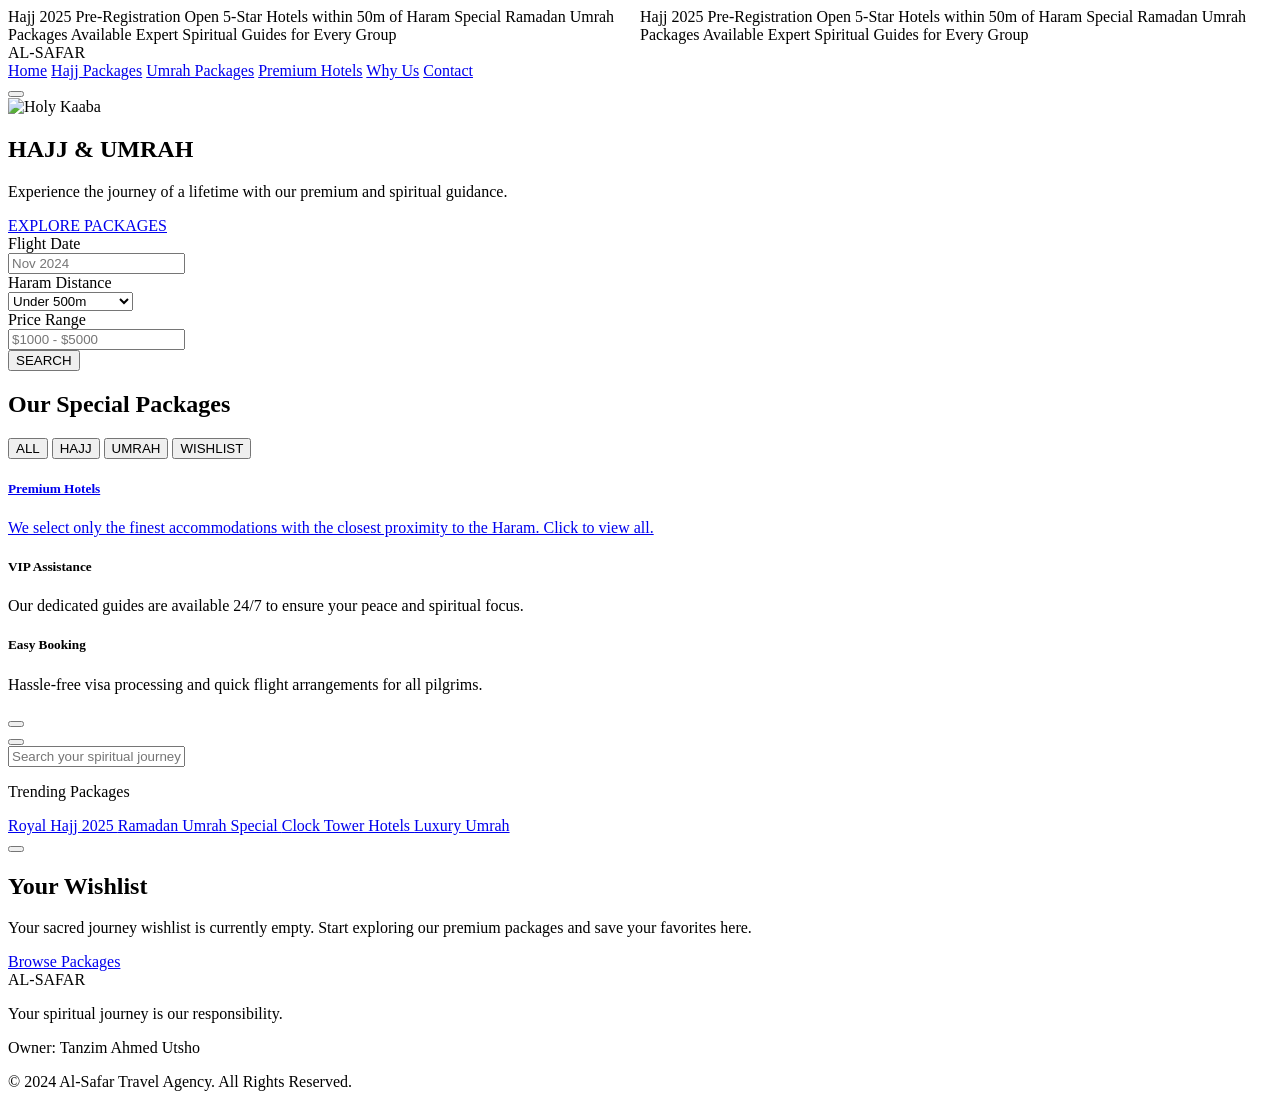
==== index.html @ ec0541ac "filter button for wishlist" ====
<!doctype html>
<html lang="en" class="scroll-smooth dark">
  <head>
    <meta charset="UTF-8" />
    <meta name="viewport" content="width=device-width, initial-scale=1.0" />
    <title>Al-Safar | Hajj & Umrah Agency</title>

    <!-- Tailwind CSS CDN -->
    <script src="https://cdn.tailwindcss.com"></script>

    <!-- External Resources -->
    <link
      href="https://fonts.googleapis.com/css2?family=Inter:wght@300;400;600;700&family=Playfair+Display:wght@700;900&display=swap"
      rel="stylesheet"
    />
    <script src="https://unpkg.com/lucide@latest"></script>

    <!-- Custom CSS and JS Links -->
    <link rel="stylesheet" href="style.css" />
    <script src="script.js" defer></script>
  </head>
  <body
    class="bg-white dark:bg-primaryDark text-slate-900 dark:text-gray-100 font-sans custom-scrollbar"
  >
    <!-- Modern Scrolling Ad Line (Top Announcement Bar) -->
    <div
      class="bg-black/60 backdrop-blur-md border-b border-gold/10 py-3 overflow-hidden relative z-[60]"
    >
      <div
        class="flex whitespace-nowrap animate-marquee-fast hover:pause items-center"
      >
        <div
          class="flex items-center gap-16 px-8 text-gold font-bold uppercase tracking-[0.4em] text-[10px]"
        >
          <span>Hajj 2025 Pre-Registration Open</span>
          <i data-lucide="sparkles" class="w-4 h-4"></i>
          <span>5-Star Hotels within 50m of Haram</span>
          <i data-lucide="sparkles" class="w-4 h-4"></i>
          <span>Special Ramadan Umrah Packages Available</span>
          <i data-lucide="sparkles" class="w-4 h-4"></i>
          <span>Expert Spiritual Guides for Every Group</span>
          <i data-lucide="sparkles" class="w-4 h-4"></i>
        </div>
        <div
          class="flex items-center gap-16 px-8 text-gold font-bold uppercase tracking-[0.4em] text-[10px]"
        >
          <span>Hajj 2025 Pre-Registration Open</span>
          <i data-lucide="sparkles" class="w-4 h-4"></i>
          <span>5-Star Hotels within 50m of Haram</span>
          <i data-lucide="sparkles" class="w-4 h-4"></i>
          <span>Special Ramadan Umrah Packages Available</span>
          <i data-lucide="sparkles" class="w-4 h-4"></i>
          <span>Expert Spiritual Guides for Every Group</span>
          <i data-lucide="sparkles" class="w-4 h-4"></i>
        </div>
      </div>
    </div>

    <!-- Navbar -->
    <nav
      id="navbar"
      class="sticky top-0 w-full z-50 transition-all duration-500 py-6 px-8 md:px-16 flex justify-between items-center"
    >
      <div class="flex items-center gap-2">
        <div
          class="w-10 h-10 bg-gold rounded-full flex items-center justify-center"
        >
          <i data-lucide="compass" class="text-black w-6 h-6"></i>
        </div>
        <span class="text-2xl font-bold text-gold font-serif tracking-tighter"
          >AL-SAFAR</span
        >
      </div>

      <div
        class="hidden md:flex space-x-8 text-xs font-bold uppercase tracking-widest text-white/80"
      >
        <a href="#" class="hover:text-gold transition-colors">Home</a>
        <a href="hajj.html" class="hover:text-gold transition-colors"
          >Hajj Packages</a
        >
        <a href="umrah.html" class="hover:text-gold transition-colors"
          >Umrah Packages</a
        >
        <a href="hotels.html" class="hover:text-gold transition-colors"
          >Premium Hotels</a
        >
        <a href="why-us.html" class="hover:text-gold transition-colors"
          >Why Us</a
        >
        <a href="contact.html" class="hover:text-gold transition-colors"
          >Contact</a
        >
      </div>

      <div class="flex items-center space-x-6 text-white">
        <i
          data-lucide="search"
          id="navbar-search-btn"
          class="w-5 h-5 cursor-pointer hover:text-gold"
        ></i>
        <i
          data-lucide="heart"
          id="navbar-wishlist-btn"
          class="w-5 h-5 cursor-pointer hover:text-gold"
        ></i>
        <button id="mobile-menu-btn" class="md:hidden text-gold">
          <i data-lucide="menu"></i>
        </button>
      </div>
    </nav>

    <!-- Hero Section -->
    <section
      class="relative h-screen flex items-center justify-center overflow-hidden"
    >
      <div class="absolute inset-0">
        <img
          src="https://images.unsplash.com/photo-1591604129939-f1efa4d9f7fa?q=80&w=2070&auto=format&fit=crop"
          alt="Holy Kaaba"
          class="w-full h-full object-cover"
        />
        <div class="absolute inset-0 hero-overlay"></div>
      </div>

      <div class="relative z-10 text-center px-6">
        <h1
          class="text-6xl md:text-9xl font-serif font-black text-white mb-6 leading-none"
        >
          HAJJ <span class="text-gold">&</span> UMRAH
        </h1>
        <p
          class="text-lg md:text-2xl text-gray-300 max-w-2xl mx-auto mb-10 font-light italic"
        >
          Experience the journey of a lifetime with our premium and spiritual
          guidance.
        </p>
        <a
          href="#packages"
          class="bg-gold hover:bg-white text-black px-10 py-4 rounded-full font-bold text-sm tracking-widest transition-all duration-300 transform hover:scale-105 shadow-xl"
        >
          EXPLORE PACKAGES
        </a>
      </div>
    </section>

    <!-- Floating Search Bar -->
    <div class="relative z-20 -mt-12 max-w-6xl mx-auto px-4">
      <div
        class="bg-white dark:bg-cardDark p-8 rounded-2xl shadow-2xl border border-white/5 backdrop-blur-md"
      >
        <div class="grid grid-cols-1 md:grid-cols-4 gap-6">
          <div class="space-y-2">
            <label
              class="text-[10px] font-bold text-gold uppercase tracking-widest"
              >Flight Date</label
            >
            <div class="flex items-center gap-3 border-b border-gray-700 pb-2">
              <i data-lucide="calendar" class="w-4 h-4 text-gray-400"></i>
              <input
                type="text"
                placeholder="Nov 2024"
                class="bg-transparent outline-none w-full text-sm"
              />
            </div>
          </div>
          <div class="space-y-2">
            <label
              class="text-[10px] font-bold text-gold uppercase tracking-widest"
              >Haram Distance</label
            >
            <div class="flex items-center gap-3 border-b border-gray-700 pb-2">
              <i data-lucide="map-pin" class="w-4 h-4 text-gray-400"></i>
              <select
                class="bg-transparent outline-none w-full text-sm appearance-none cursor-pointer"
              >
                <option class="bg-black">Under 500m</option>
                <option class="bg-black">Walking Distance</option>
              </select>
            </div>
          </div>
          <div class="space-y-2">
            <label
              class="text-[10px] font-bold text-gold uppercase tracking-widest"
              >Price Range</label
            >
            <div class="flex items-center gap-3 border-b border-gray-700 pb-2">
              <i data-lucide="wallet" class="w-4 h-4 text-gray-400"></i>
              <input
                type="text"
                placeholder="$1000 - $5000"
                class="bg-transparent outline-none w-full text-sm"
              />
            </div>
          </div>
          <button
            id="main-search-btn"
            class="bg-gold hover:bg-white text-black font-bold rounded-xl py-3 transition-all flex items-center justify-center gap-2"
          >
            <i data-lucide="search" class="w-4 h-4"></i> SEARCH
          </button>
        </div>
      </div>
    </div>

    <!-- Packages Section -->
    <section id="packages" class="py-24 px-6 md:px-16">
      <div class="max-w-7xl mx-auto">
        <div class="text-center mb-16 reveal">
          <h2 class="text-4xl md:text-6xl font-serif font-bold mb-4">
            Our Special Packages
          </h2>
          <div class="w-20 h-1 bg-gold mx-auto mt-6"></div>
        </div>

        <!-- Package Filters -->
        <div class="flex flex-wrap justify-center gap-4 mb-12 reveal">
          <button
            onclick="handleFilter('all', this)"
            class="filter-btn active bg-gold text-black px-8 py-2 rounded-full text-xs font-bold tracking-widest border border-gold transition-all"
          >
            ALL
          </button>
          <button
            onclick="handleFilter('hajj', this)"
            class="filter-btn border border-gold/30 text-white px-8 py-2 rounded-full text-xs font-bold tracking-widest hover:bg-gold/10 transition-all"
          >
            HAJJ
          </button>
          <button
            onclick="handleFilter('umrah', this)"
            class="filter-btn border border-gold/30 text-white px-8 py-2 rounded-full text-xs font-bold tracking-widest hover:bg-gold/10 transition-all"
          >
            UMRAH
          </button>
          <button
            onclick="handleFilter('wishlist', this)"
            class="filter-btn border border-gold/30 text-white px-8 py-2 rounded-full text-xs font-bold tracking-widest hover:bg-gold/10 transition-all flex items-center gap-2"
          >
            <i data-lucide="heart" class="w-3 h-3"></i> WISHLIST
          </button>
        </div>

        <!-- Dynamic Package Container -->
        <div
          id="package-grid"
          class="grid grid-cols-1 md:grid-cols-3 gap-8"
        ></div>
      </div>
    </section>

    <!-- Features Section -->
    <section id="why-us" class="py-24 bg-gray-50 dark:bg-[#080808] px-6">
      <div class="max-w-7xl mx-auto grid grid-cols-1 md:grid-cols-3 gap-12">
        <a
          href="hotels.html"
          class="block text-center p-8 hover:bg-white/5 rounded-3xl transition-all duration-500 group"
        >
          <div class="text-center">
            <div
              class="w-16 h-16 bg-gold/10 rounded-2xl flex items-center justify-center mx-auto mb-6 group-hover:bg-gold group-hover:scale-110 transition-all"
            >
              <i
                data-lucide="hotel"
                class="text-gold w-8 h-8 group-hover:text-black"
              ></i>
            </div>
            <h5 class="text-xl font-bold mb-3">Premium Hotels</h5>
            <p class="text-gray-500 text-sm leading-relaxed">
              We select only the finest accommodations with the closest
              proximity to the Haram. Click to view all.
            </p>
          </div>
        </a>
        <div class="text-center p-8">
          <div
            class="w-16 h-16 bg-gold/10 rounded-2xl flex items-center justify-center mx-auto mb-6"
          >
            <i data-lucide="shield-check" class="text-gold w-8 h-8"></i>
          </div>
          <h5 class="text-xl font-bold mb-3">VIP Assistance</h5>
          <p class="text-gray-500 text-sm leading-relaxed">
            Our dedicated guides are available 24/7 to ensure your peace and
            spiritual focus.
          </p>
        </div>
        <div class="text-center p-8">
          <div
            class="w-16 h-16 bg-gold/10 rounded-2xl flex items-center justify-center mx-auto mb-6"
          >
            <i data-lucide="plane" class="text-gold w-8 h-8"></i>
          </div>
          <h5 class="text-xl font-bold mb-3">Easy Booking</h5>
          <p class="text-gray-500 text-sm leading-relaxed">
            Hassle-free visa processing and quick flight arrangements for all
            pilgrims.
          </p>
        </div>
      </div>
    </section>

    <!-- Booking Modal -->
    <div
      id="booking-modal"
      class="fixed inset-0 z-[100] hidden items-center justify-center p-4 md:p-8"
    >
      <div
        class="absolute inset-0 bg-black/90 backdrop-blur-sm"
        onclick="closeBookingModal()"
      ></div>
      <div
        class="relative bg-cardDark border border-white/10 w-full max-w-xl overflow-y-auto rounded-[2.5rem] p-8 md:p-12 shadow-2xl reveal active"
      >
        <button
          onclick="closeBookingModal()"
          class="absolute top-6 right-6 text-gray-500 hover:text-gold transition-colors"
        >
          <i data-lucide="x" class="w-8 h-8"></i>
        </button>
        <div id="booking-modal-content">
          <!-- Content injected by JS -->
        </div>
      </div>
    </div>

    <!-- Premium Search Overlay -->
    <div
      id="search-modal"
      class="fixed inset-0 z-[100] hidden items-center justify-center p-4 md:p-8"
    >
      <div
        class="absolute inset-0 bg-black/95 backdrop-blur-xl"
        onclick="closeSearchModal()"
      ></div>
      <div class="relative w-full max-w-xl px-4 reveal active">
        <button
          onclick="closeSearchModal()"
          class="absolute -top-12 right-4 text-white hover:text-gold transition-all duration-300"
        >
          <i data-lucide="x" class="w-6 h-6"></i>
        </button>
        <div class="relative group">
          <input
            type="text"
            id="search-input"
            placeholder="Search your spiritual journey..."
            class="w-full bg-transparent border-b border-white/20 py-4 px-2 text-xl md:text-2xl outline-none text-white font-serif placeholder:text-gray-700 focus:border-gold transition-all duration-500"
          />
          <div class="absolute right-2 top-1/2 -translate-y-1/2">
            <i
              data-lucide="search"
              class="w-6 h-6 text-gold/50 group-focus-within:text-gold transition-colors"
            ></i>
          </div>
        </div>

        <!-- Trending Packages Section -->
        <div class="mt-8 reveal active">
          <p
            class="text-gold text-[10px] font-bold uppercase tracking-[0.3em] mb-4"
          >
            Trending Packages
          </p>
          <div class="flex flex-wrap gap-3">
            <a
              href="hajj.html"
              class="px-6 py-3 rounded-2xl bg-white/5 border border-white/10 text-xs font-bold hover:bg-gold hover:text-black hover:border-gold transition-all duration-500"
            >
              Royal Hajj 2025
            </a>
            <a
              href="umrah.html"
              class="px-6 py-3 rounded-2xl bg-white/5 border border-white/10 text-xs font-bold hover:bg-gold hover:text-black hover:border-gold transition-all duration-500"
            >
              Ramadan Umrah Special
            </a>
            <a
              href="hotels.html"
              class="px-6 py-3 rounded-2xl bg-white/5 border border-white/10 text-xs font-bold hover:bg-gold hover:text-black hover:border-gold transition-all duration-500"
            >
              Clock Tower Hotels
            </a>
            <a
              href="umrah.html"
              class="px-6 py-3 rounded-2xl bg-white/5 border border-white/10 text-xs font-bold hover:bg-gold hover:text-black hover:border-gold transition-all duration-500"
            >
              Luxury Umrah
            </a>
          </div>
        </div>
      </div>
    </div>

    <!-- Premium Wishlist Overlay -->
    <div
      id="wishlist-modal"
      class="fixed inset-0 z-[100] hidden items-center justify-center p-4 md:p-8"
    >
      <div
        class="absolute inset-0 bg-black/95 backdrop-blur-xl"
        onclick="closeWishlistModal()"
      ></div>
      <div class="relative w-full max-w-xl px-4 reveal active">
        <button
          onclick="closeWishlistModal()"
          class="absolute -top-12 right-4 text-white hover:text-gold transition-all duration-300"
        >
          <i data-lucide="x" class="w-6 h-6"></i>
        </button>
        <div
          class="bg-cardDark p-12 rounded-[3rem] border border-white/5 text-center shadow-2xl"
        >
          <div
            class="w-20 h-20 bg-gold/10 rounded-full flex items-center justify-center mx-auto mb-8"
          >
            <i data-lucide="heart" class="text-gold w-10 h-10 fill-gold/20"></i>
          </div>
          <h2 class="text-3xl font-serif font-bold text-white mb-4">
            Your Wishlist
          </h2>
          <p class="text-gray-400 text-sm leading-relaxed mb-10">
            Your sacred journey wishlist is currently empty. Start exploring our
            premium packages and save your favorites here.
          </p>
          <a
            href="#packages"
            onclick="closeWishlistModal()"
            class="inline-block bg-gold text-black font-bold px-10 py-4 rounded-full text-xs tracking-widest hover:bg-white transition-all uppercase"
            >Browse Packages</a
          >
        </div>
      </div>
    </div>

    <!-- Footer -->
    <footer
      class="bg-primaryDark py-12 px-8 border-t border-white/5 text-center"
    >
      <div class="text-gold font-serif font-bold text-2xl mb-4 tracking-widest">
        AL-SAFAR
      </div>
      <p class="text-gray-500 text-sm mb-6">
        Your spiritual journey is our responsibility.
      </p>
      <p
        class="text-gold/60 text-[10px] uppercase tracking-[0.2em] mb-6 font-semibold"
      >
        Owner: Tanzim Ahmed Utsho
      </p>
      <div class="flex justify-center space-x-6 text-gray-400">
        <i
          data-lucide="instagram"
          class="w-5 h-5 cursor-pointer hover:text-gold transition-colors"
        ></i>
        <i
          data-lucide="facebook"
          class="w-5 h-5 cursor-pointer hover:text-gold transition-colors"
        ></i>
        <i
          data-lucide="twitter"
          class="w-5 h-5 cursor-pointer hover:text-gold transition-colors"
        ></i>
      </div>
      <div class="mt-8 text-[10px] text-gray-600 uppercase tracking-[0.3em]">
        © 2024 Al-Safar Travel Agency. All Rights Reserved.
      </div>
    </footer>
  </body>
</html>
---- style.css ----
.hero-overlay {
  background: linear-gradient(
    to bottom,
    rgba(0, 0, 0, 0.6) 0%,
    rgba(10, 10, 10, 1) 100%
  );
}

.custom-scrollbar::-webkit-scrollbar {
  width: 8px;
}
.custom-scrollbar::-webkit-scrollbar-track {
  background: #0a0a0a;
}
.custom-scrollbar::-webkit-scrollbar-thumb {
  background: #d4af37;
  border-radius: 10px;
}

/* Marquee Animation */
@keyframes marquee {
  0% {
    transform: translateX(0);
  }
  100% {
    transform: translateX(-50%);
  }
}

.animate-marquee-fast {
  display: flex;
  animation: marquee 30s linear infinite;
}

.hover\:pause:hover {
  animation-play-state: paused;
}
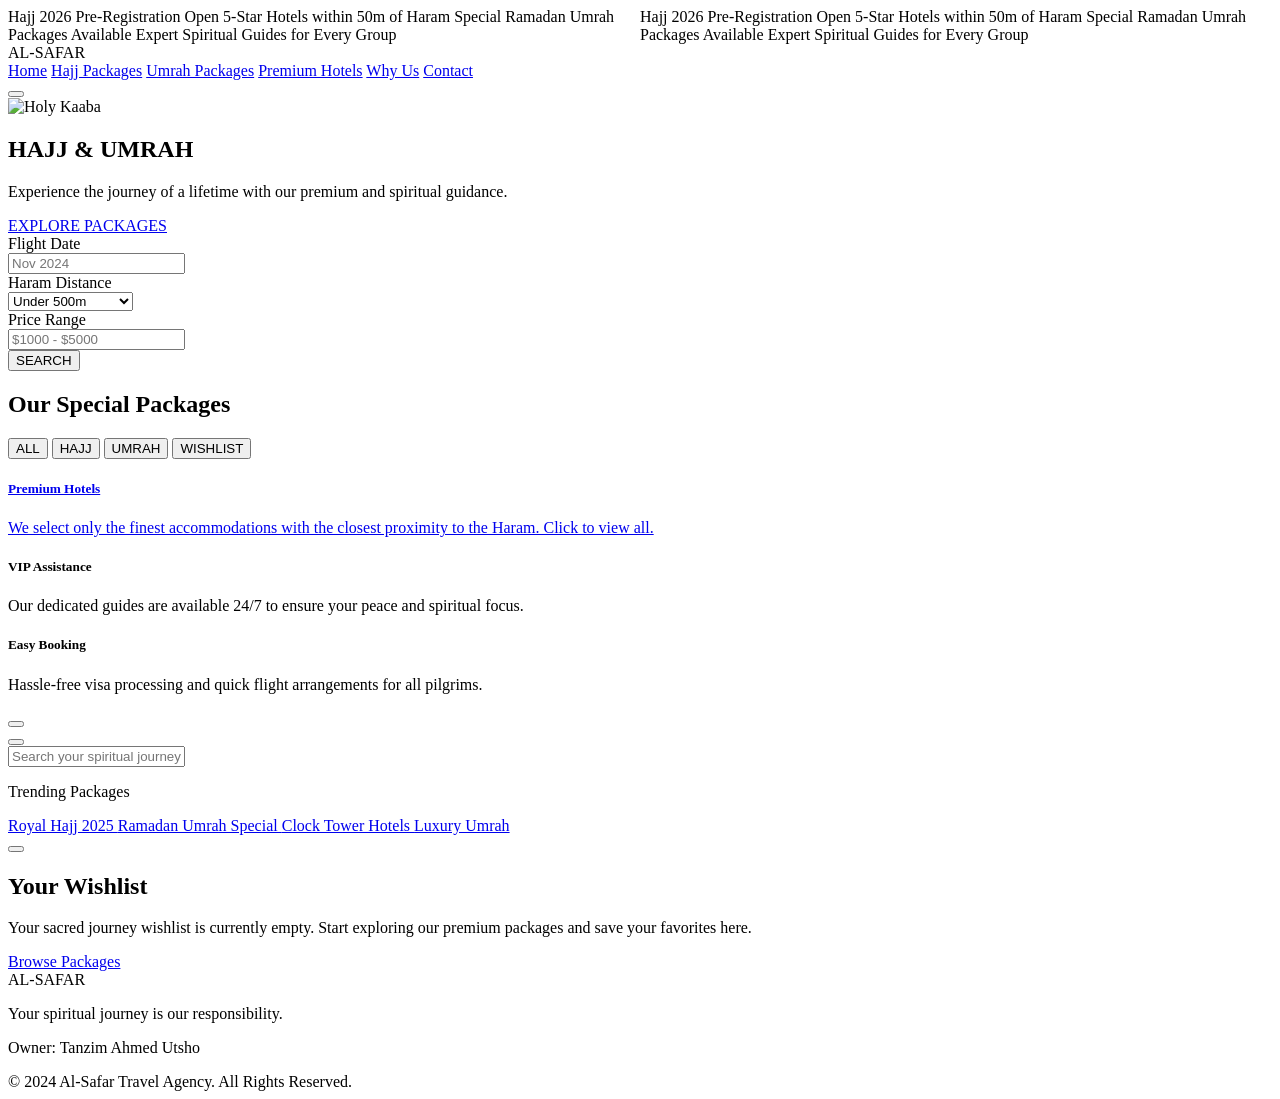
==== commit 93afe0a8: "advertisement content update" ====
--- a/index.html
+++ b/index.html
@@ -32,7 +32,7 @@
         <div
           class="flex items-center gap-16 px-8 text-gold font-bold uppercase tracking-[0.4em] text-[10px]"
         >
-          <span>Hajj 2025 Pre-Registration Open</span>
+          <span>Hajj 2026 Pre-Registration Open</span>
           <i data-lucide="sparkles" class="w-4 h-4"></i>
           <span>5-Star Hotels within 50m of Haram</span>
           <i data-lucide="sparkles" class="w-4 h-4"></i>
@@ -44,7 +44,7 @@
         <div
           class="flex items-center gap-16 px-8 text-gold font-bold uppercase tracking-[0.4em] text-[10px]"
         >
-          <span>Hajj 2025 Pre-Registration Open</span>
+          <span>Hajj 2026 Pre-Registration Open</span>
           <i data-lucide="sparkles" class="w-4 h-4"></i>
           <span>5-Star Hotels within 50m of Haram</span>
           <i data-lucide="sparkles" class="w-4 h-4"></i>
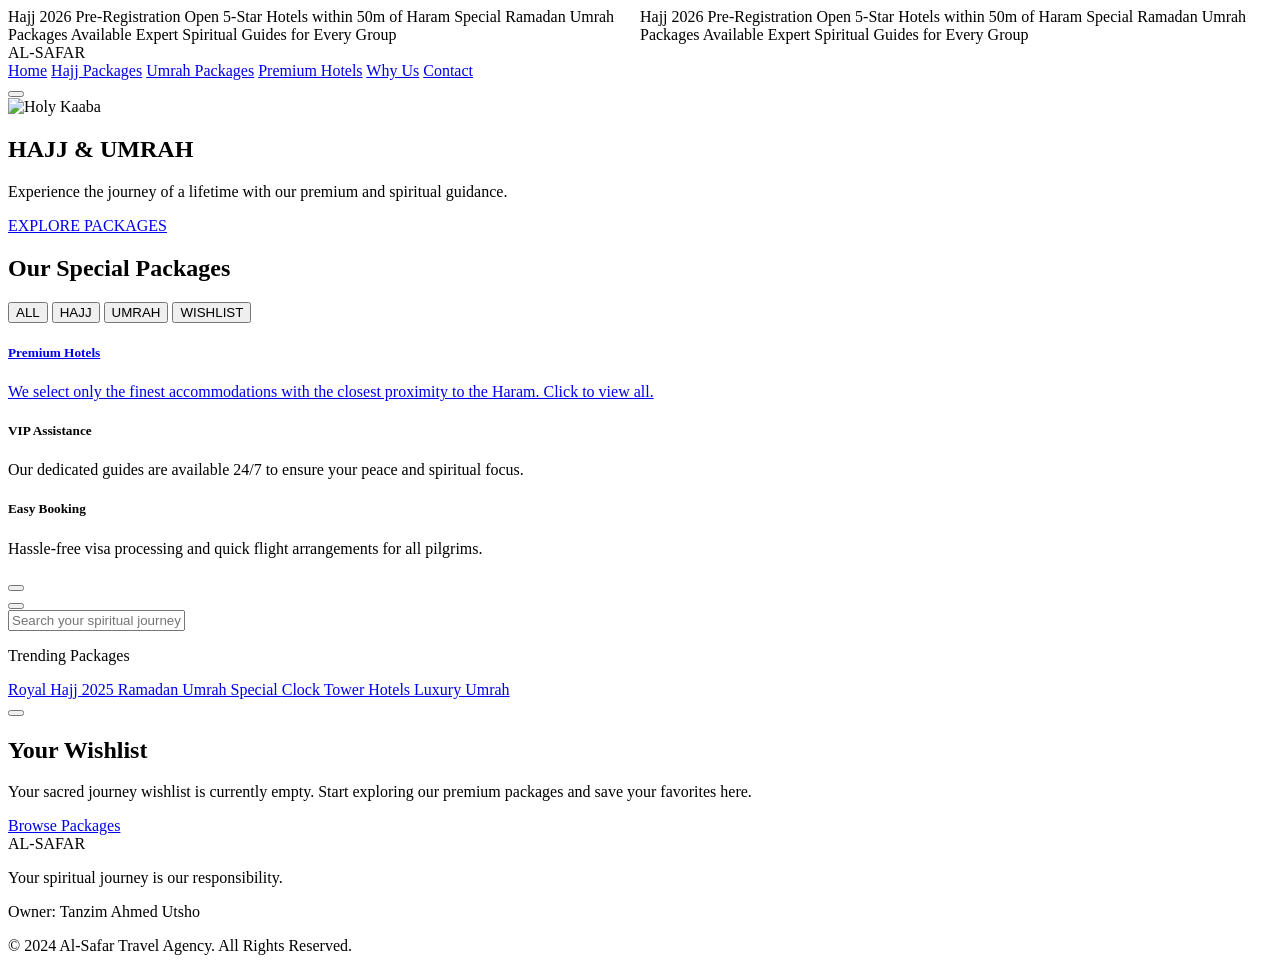
==== commit 79b97dd8: "flight update added" ====
--- a/index.html
+++ b/index.html
@@ -145,63 +145,10 @@
     </section>
 
     <!-- Floating Search Bar -->
-    <div class="relative z-20 -mt-12 max-w-6xl mx-auto px-4">
-      <div
-        class="bg-white dark:bg-cardDark p-8 rounded-2xl shadow-2xl border border-white/5 backdrop-blur-md"
-      >
-        <div class="grid grid-cols-1 md:grid-cols-4 gap-6">
-          <div class="space-y-2">
-            <label
-              class="text-[10px] font-bold text-gold uppercase tracking-widest"
-              >Flight Date</label
-            >
-            <div class="flex items-center gap-3 border-b border-gray-700 pb-2">
-              <i data-lucide="calendar" class="w-4 h-4 text-gray-400"></i>
-              <input
-                type="text"
-                placeholder="Nov 2024"
-                class="bg-transparent outline-none w-full text-sm"
-              />
-            </div>
-          </div>
-          <div class="space-y-2">
-            <label
-              class="text-[10px] font-bold text-gold uppercase tracking-widest"
-              >Haram Distance</label
-            >
-            <div class="flex items-center gap-3 border-b border-gray-700 pb-2">
-              <i data-lucide="map-pin" class="w-4 h-4 text-gray-400"></i>
-              <select
-                class="bg-transparent outline-none w-full text-sm appearance-none cursor-pointer"
-              >
-                <option class="bg-black">Under 500m</option>
-                <option class="bg-black">Walking Distance</option>
-              </select>
-            </div>
-          </div>
-          <div class="space-y-2">
-            <label
-              class="text-[10px] font-bold text-gold uppercase tracking-widest"
-              >Price Range</label
-            >
-            <div class="flex items-center gap-3 border-b border-gray-700 pb-2">
-              <i data-lucide="wallet" class="w-4 h-4 text-gray-400"></i>
-              <input
-                type="text"
-                placeholder="$1000 - $5000"
-                class="bg-transparent outline-none w-full text-sm"
-              />
-            </div>
-          </div>
-          <button
-            id="main-search-btn"
-            class="bg-gold hover:bg-white text-black font-bold rounded-xl py-3 transition-all flex items-center justify-center gap-2"
-          >
-            <i data-lucide="search" class="w-4 h-4"></i> SEARCH
-          </button>
-        </div>
-      </div>
-    </div>
+    <div
+      id="dynamic-search-container"
+      class="relative z-20 -mt-12 max-w-6xl mx-auto px-4"
+    ></div>
 
     <!-- Packages Section -->
     <section id="packages" class="py-24 px-6 md:px-16">
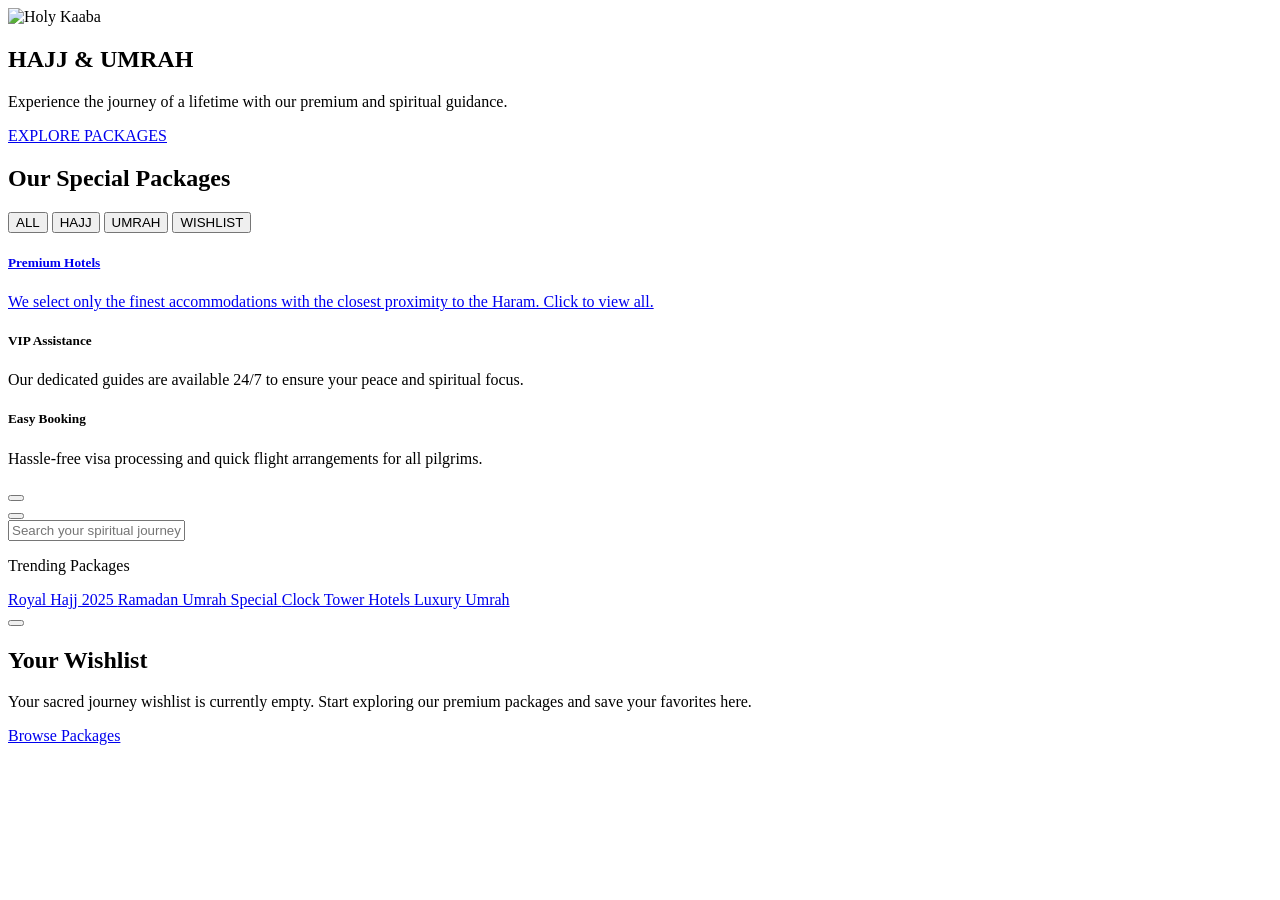
==== commit b3aeb69c: "code update" ====
--- a/index.html
+++ b/index.html
@@ -22,93 +22,11 @@
   <body
     class="bg-white dark:bg-primaryDark text-slate-900 dark:text-gray-100 font-sans custom-scrollbar"
   >
-    <!-- Modern Scrolling Ad Line (Top Announcement Bar) -->
-    <div
-      class="bg-black/60 backdrop-blur-md border-b border-gold/10 py-3 overflow-hidden relative z-[60]"
-    >
-      <div
-        class="flex whitespace-nowrap animate-marquee-fast hover:pause items-center"
-      >
-        <div
-          class="flex items-center gap-16 px-8 text-gold font-bold uppercase tracking-[0.4em] text-[10px]"
-        >
-          <span>Hajj 2026 Pre-Registration Open</span>
-          <i data-lucide="sparkles" class="w-4 h-4"></i>
-          <span>5-Star Hotels within 50m of Haram</span>
-          <i data-lucide="sparkles" class="w-4 h-4"></i>
-          <span>Special Ramadan Umrah Packages Available</span>
-          <i data-lucide="sparkles" class="w-4 h-4"></i>
-          <span>Expert Spiritual Guides for Every Group</span>
-          <i data-lucide="sparkles" class="w-4 h-4"></i>
-        </div>
-        <div
-          class="flex items-center gap-16 px-8 text-gold font-bold uppercase tracking-[0.4em] text-[10px]"
-        >
-          <span>Hajj 2026 Pre-Registration Open</span>
-          <i data-lucide="sparkles" class="w-4 h-4"></i>
-          <span>5-Star Hotels within 50m of Haram</span>
-          <i data-lucide="sparkles" class="w-4 h-4"></i>
-          <span>Special Ramadan Umrah Packages Available</span>
-          <i data-lucide="sparkles" class="w-4 h-4"></i>
-          <span>Expert Spiritual Guides for Every Group</span>
-          <i data-lucide="sparkles" class="w-4 h-4"></i>
-        </div>
-      </div>
-    </div>
+    <!-- Inject Top Bar via JS -->
+    <div id="top-announcement-bar"></div>
 
     <!-- Navbar -->
-    <nav
-      id="navbar"
-      class="sticky top-0 w-full z-50 transition-all duration-500 py-6 px-8 md:px-16 flex justify-between items-center"
-    >
-      <div class="flex items-center gap-2">
-        <div
-          class="w-10 h-10 bg-gold rounded-full flex items-center justify-center"
-        >
-          <i data-lucide="compass" class="text-black w-6 h-6"></i>
-        </div>
-        <span class="text-2xl font-bold text-gold font-serif tracking-tighter"
-          >AL-SAFAR</span
-        >
-      </div>
-
-      <div
-        class="hidden md:flex space-x-8 text-xs font-bold uppercase tracking-widest text-white/80"
-      >
-        <a href="#" class="hover:text-gold transition-colors">Home</a>
-        <a href="hajj.html" class="hover:text-gold transition-colors"
-          >Hajj Packages</a
-        >
-        <a href="umrah.html" class="hover:text-gold transition-colors"
-          >Umrah Packages</a
-        >
-        <a href="hotels.html" class="hover:text-gold transition-colors"
-          >Premium Hotels</a
-        >
-        <a href="why-us.html" class="hover:text-gold transition-colors"
-          >Why Us</a
-        >
-        <a href="contact.html" class="hover:text-gold transition-colors"
-          >Contact</a
-        >
-      </div>
-
-      <div class="flex items-center space-x-6 text-white">
-        <i
-          data-lucide="search"
-          id="navbar-search-btn"
-          class="w-5 h-5 cursor-pointer hover:text-gold"
-        ></i>
-        <i
-          data-lucide="heart"
-          id="navbar-wishlist-btn"
-          class="w-5 h-5 cursor-pointer hover:text-gold"
-        ></i>
-        <button id="mobile-menu-btn" class="md:hidden text-gold">
-          <i data-lucide="menu"></i>
-        </button>
-      </div>
-    </nav>
+    <nav id="navbar-container" class="sticky top-0 w-full z-50"></nav>
 
     <!-- Hero Section -->
     <section
@@ -380,37 +298,6 @@
     </div>
 
     <!-- Footer -->
-    <footer
-      class="bg-primaryDark py-12 px-8 border-t border-white/5 text-center"
-    >
-      <div class="text-gold font-serif font-bold text-2xl mb-4 tracking-widest">
-        AL-SAFAR
-      </div>
-      <p class="text-gray-500 text-sm mb-6">
-        Your spiritual journey is our responsibility.
-      </p>
-      <p
-        class="text-gold/60 text-[10px] uppercase tracking-[0.2em] mb-6 font-semibold"
-      >
-        Owner: Tanzim Ahmed Utsho
-      </p>
-      <div class="flex justify-center space-x-6 text-gray-400">
-        <i
-          data-lucide="instagram"
-          class="w-5 h-5 cursor-pointer hover:text-gold transition-colors"
-        ></i>
-        <i
-          data-lucide="facebook"
-          class="w-5 h-5 cursor-pointer hover:text-gold transition-colors"
-        ></i>
-        <i
-          data-lucide="twitter"
-          class="w-5 h-5 cursor-pointer hover:text-gold transition-colors"
-        ></i>
-      </div>
-      <div class="mt-8 text-[10px] text-gray-600 uppercase tracking-[0.3em]">
-        © 2024 Al-Safar Travel Agency. All Rights Reserved.
-      </div>
-    </footer>
+    <footer id="footer-container"></footer>
   </body>
 </html>
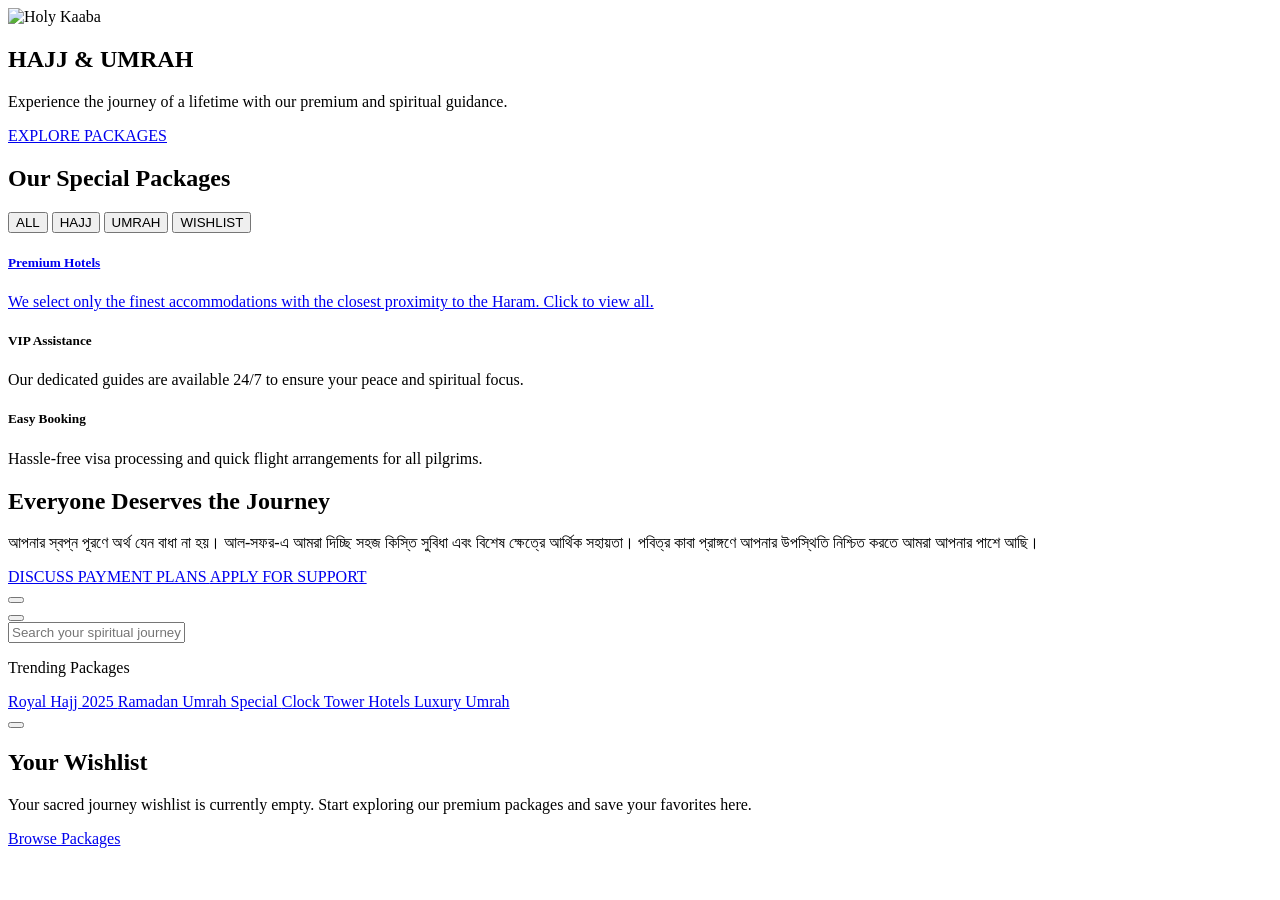
==== commit 5581d78f: "financial aid section added" ====
--- a/index.html
+++ b/index.html
@@ -42,14 +42,10 @@
       </div>
 
       <div class="relative z-10 text-center px-6">
-        <h1
-          class="text-6xl md:text-9xl font-serif font-black text-white mb-6 leading-none"
-        >
+        <h1 class="text-5xl md:text-8xl font-bold text-white mb-6">
           HAJJ <span class="text-gold">&</span> UMRAH
         </h1>
-        <p
-          class="text-lg md:text-2xl text-gray-300 max-w-2xl mx-auto mb-10 font-light italic"
-        >
+        <p class="text-lg md:text-xl text-gray-300 max-w-2xl mx-auto mb-10">
           Experience the journey of a lifetime with our premium and spiritual
           guidance.
         </p>
@@ -72,7 +68,7 @@
     <section id="packages" class="py-24 px-6 md:px-16">
       <div class="max-w-7xl mx-auto">
         <div class="text-center mb-16 reveal">
-          <h2 class="text-4xl md:text-6xl font-serif font-bold mb-4">
+          <h2 class="text-4xl md:text-6xl font-bold mb-4">
             Our Special Packages
           </h2>
           <div class="w-20 h-1 bg-gold mx-auto mt-6"></div>
@@ -164,6 +160,47 @@
       </div>
     </section>
 
+    <!-- Financial Assistance Section -->
+    <section
+      id="assistance"
+      class="py-24 px-6 md:px-16 bg-white/5 backdrop-blur-sm border-y border-white/5 relative overflow-hidden"
+    >
+      <div
+        class="absolute inset-0 islamic-pattern pointer-events-none opacity-[0.03]"
+      ></div>
+      <div class="max-w-5xl mx-auto text-center relative z-10 reveal">
+        <div
+          class="w-20 h-20 bg-gold/10 rounded-full flex items-center justify-center mx-auto mb-8 ring-8 ring-gold/5"
+        >
+          <i data-lucide="hand-heart" class="text-gold w-10 h-10"></i>
+        </div>
+        <h2 class="text-4xl md:text-6xl font-bold text-white mb-6">
+          Everyone Deserves the Journey
+        </h2>
+        <p class="text-gray-400 text-lg md:text-xl max-w-3xl mx-auto mb-12">
+          আপনার স্বপ্ন পূরণে অর্থ যেন বাধা না হয়। আল-সফর-এ আমরা দিচ্ছি সহজ
+          কিস্তি সুবিধা এবং বিশেষ ক্ষেত্রে আর্থিক সহায়তা। পবিত্র কাবা প্রাঙ্গণে
+          আপনার উপস্থিতি নিশ্চিত করতে আমরা আপনার পাশে আছি।
+        </p>
+        <div class="flex flex-col md:flex-row justify-center gap-6">
+          <a
+            href="contact.html"
+            class="bg-gold hover:bg-white text-black px-12 py-5 rounded-full font-bold text-sm tracking-widest transition-all shadow-lg flex items-center justify-center gap-3"
+          >
+            <i data-lucide="info" class="w-4 h-4"></i> DISCUSS PAYMENT PLANS
+          </a>
+          <a
+            href="https://wa.me/8801756467670"
+            target="_blank"
+            class="border border-gold/30 text-gold hover:bg-gold/10 px-12 py-5 rounded-full font-bold text-sm tracking-widest transition-all flex items-center justify-center gap-3"
+          >
+            <i data-lucide="message-circle" class="w-4 h-4"></i> APPLY FOR
+            SUPPORT
+          </a>
+        </div>
+      </div>
+    </section>
+
     <!-- Booking Modal -->
     <div
       id="booking-modal"
@@ -209,7 +246,7 @@
             type="text"
             id="search-input"
             placeholder="Search your spiritual journey..."
-            class="w-full bg-transparent border-b border-white/20 py-4 px-2 text-xl md:text-2xl outline-none text-white font-serif placeholder:text-gray-700 focus:border-gold transition-all duration-500"
+            class="w-full bg-transparent border-b border-white/20 py-4 px-2 text-xl md:text-2xl outline-none text-white placeholder:text-gray-700 focus:border-gold transition-all duration-500"
           />
           <div class="absolute right-2 top-1/2 -translate-y-1/2">
             <i
@@ -280,9 +317,7 @@
           >
             <i data-lucide="heart" class="text-gold w-10 h-10 fill-gold/20"></i>
           </div>
-          <h2 class="text-3xl font-serif font-bold text-white mb-4">
-            Your Wishlist
-          </h2>
+          <h2 class="text-3xl font-bold text-white mb-4">Your Wishlist</h2>
           <p class="text-gray-400 text-sm leading-relaxed mb-10">
             Your sacred journey wishlist is currently empty. Start exploring our
             premium packages and save your favorites here.
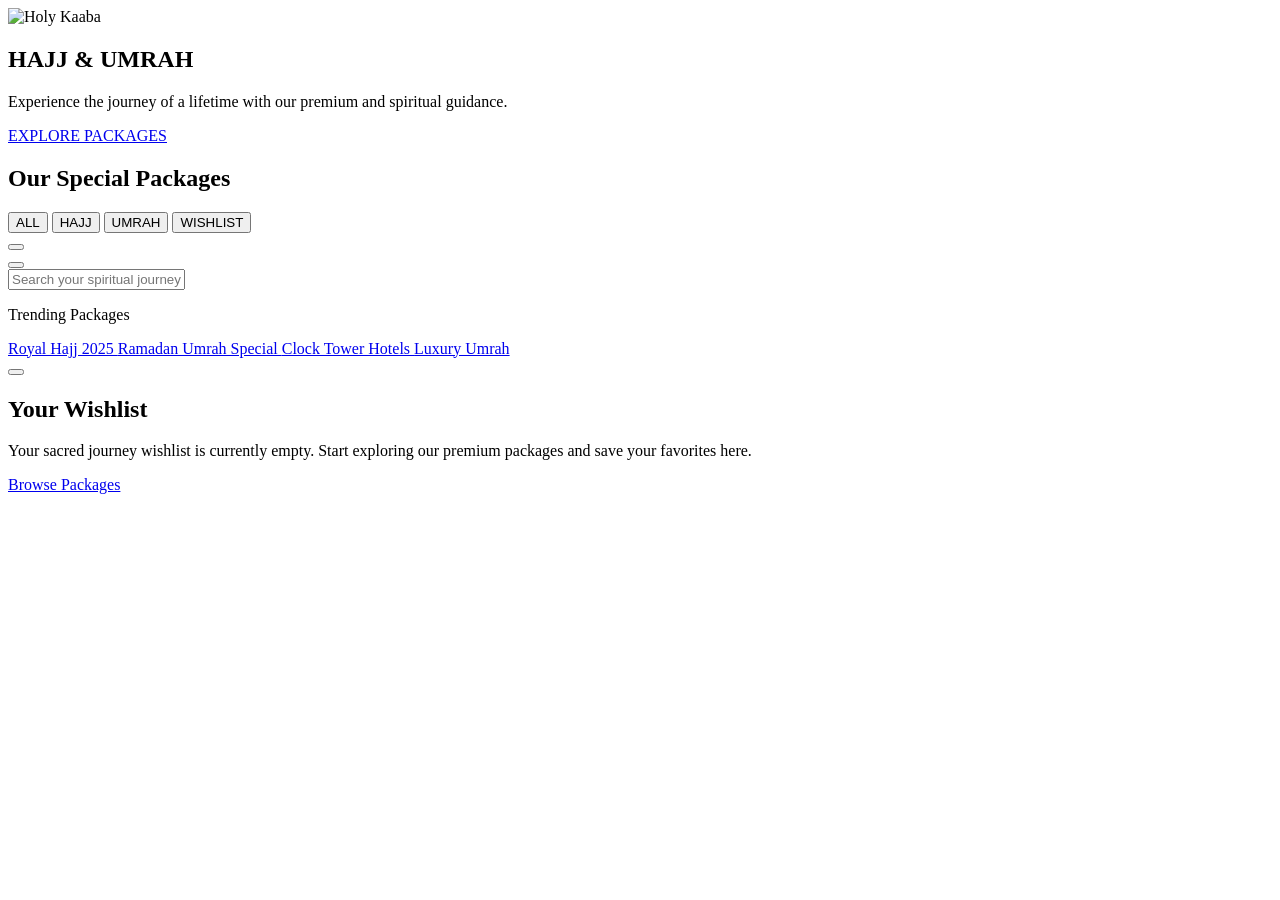
==== commit f8ef1928: "small update in code" ====
--- a/index.html
+++ b/index.html
@@ -111,95 +111,13 @@
     </section>
 
     <!-- Features Section -->
-    <section id="why-us" class="py-24 bg-gray-50 dark:bg-[#080808] px-6">
-      <div class="max-w-7xl mx-auto grid grid-cols-1 md:grid-cols-3 gap-12">
-        <a
-          href="hotels.html"
-          class="block text-center p-8 hover:bg-white/5 rounded-3xl transition-all duration-500 group"
-        >
-          <div class="text-center">
-            <div
-              class="w-16 h-16 bg-gold/10 rounded-2xl flex items-center justify-center mx-auto mb-6 group-hover:bg-gold group-hover:scale-110 transition-all"
-            >
-              <i
-                data-lucide="hotel"
-                class="text-gold w-8 h-8 group-hover:text-black"
-              ></i>
-            </div>
-            <h5 class="text-xl font-bold mb-3">Premium Hotels</h5>
-            <p class="text-gray-500 text-sm leading-relaxed">
-              We select only the finest accommodations with the closest
-              proximity to the Haram. Click to view all.
-            </p>
-          </div>
-        </a>
-        <div class="text-center p-8">
-          <div
-            class="w-16 h-16 bg-gold/10 rounded-2xl flex items-center justify-center mx-auto mb-6"
-          >
-            <i data-lucide="shield-check" class="text-gold w-8 h-8"></i>
-          </div>
-          <h5 class="text-xl font-bold mb-3">VIP Assistance</h5>
-          <p class="text-gray-500 text-sm leading-relaxed">
-            Our dedicated guides are available 24/7 to ensure your peace and
-            spiritual focus.
-          </p>
-        </div>
-        <div class="text-center p-8">
-          <div
-            class="w-16 h-16 bg-gold/10 rounded-2xl flex items-center justify-center mx-auto mb-6"
-          >
-            <i data-lucide="plane" class="text-gold w-8 h-8"></i>
-          </div>
-          <h5 class="text-xl font-bold mb-3">Easy Booking</h5>
-          <p class="text-gray-500 text-sm leading-relaxed">
-            Hassle-free visa processing and quick flight arrangements for all
-            pilgrims.
-          </p>
-        </div>
-      </div>
-    </section>
+    <section
+      id="features-container"
+      class="py-24 bg-gray-50 dark:bg-[#080808] px-6"
+    ></section>
 
     <!-- Financial Assistance Section -->
-    <section
-      id="assistance"
-      class="py-24 px-6 md:px-16 bg-white/5 backdrop-blur-sm border-y border-white/5 relative overflow-hidden"
-    >
-      <div
-        class="absolute inset-0 islamic-pattern pointer-events-none opacity-[0.03]"
-      ></div>
-      <div class="max-w-5xl mx-auto text-center relative z-10 reveal">
-        <div
-          class="w-20 h-20 bg-gold/10 rounded-full flex items-center justify-center mx-auto mb-8 ring-8 ring-gold/5"
-        >
-          <i data-lucide="hand-heart" class="text-gold w-10 h-10"></i>
-        </div>
-        <h2 class="text-4xl md:text-6xl font-bold text-white mb-6">
-          Everyone Deserves the Journey
-        </h2>
-        <p class="text-gray-400 text-lg md:text-xl max-w-3xl mx-auto mb-12">
-          আপনার স্বপ্ন পূরণে অর্থ যেন বাধা না হয়। আল-সফর-এ আমরা দিচ্ছি সহজ
-          কিস্তি সুবিধা এবং বিশেষ ক্ষেত্রে আর্থিক সহায়তা। পবিত্র কাবা প্রাঙ্গণে
-          আপনার উপস্থিতি নিশ্চিত করতে আমরা আপনার পাশে আছি।
-        </p>
-        <div class="flex flex-col md:flex-row justify-center gap-6">
-          <a
-            href="contact.html"
-            class="bg-gold hover:bg-white text-black px-12 py-5 rounded-full font-bold text-sm tracking-widest transition-all shadow-lg flex items-center justify-center gap-3"
-          >
-            <i data-lucide="info" class="w-4 h-4"></i> DISCUSS PAYMENT PLANS
-          </a>
-          <a
-            href="https://wa.me/8801756467670"
-            target="_blank"
-            class="border border-gold/30 text-gold hover:bg-gold/10 px-12 py-5 rounded-full font-bold text-sm tracking-widest transition-all flex items-center justify-center gap-3"
-          >
-            <i data-lucide="message-circle" class="w-4 h-4"></i> APPLY FOR
-            SUPPORT
-          </a>
-        </div>
-      </div>
-    </section>
+    <section id="assistance-container"></section>
 
     <!-- Booking Modal -->
     <div
